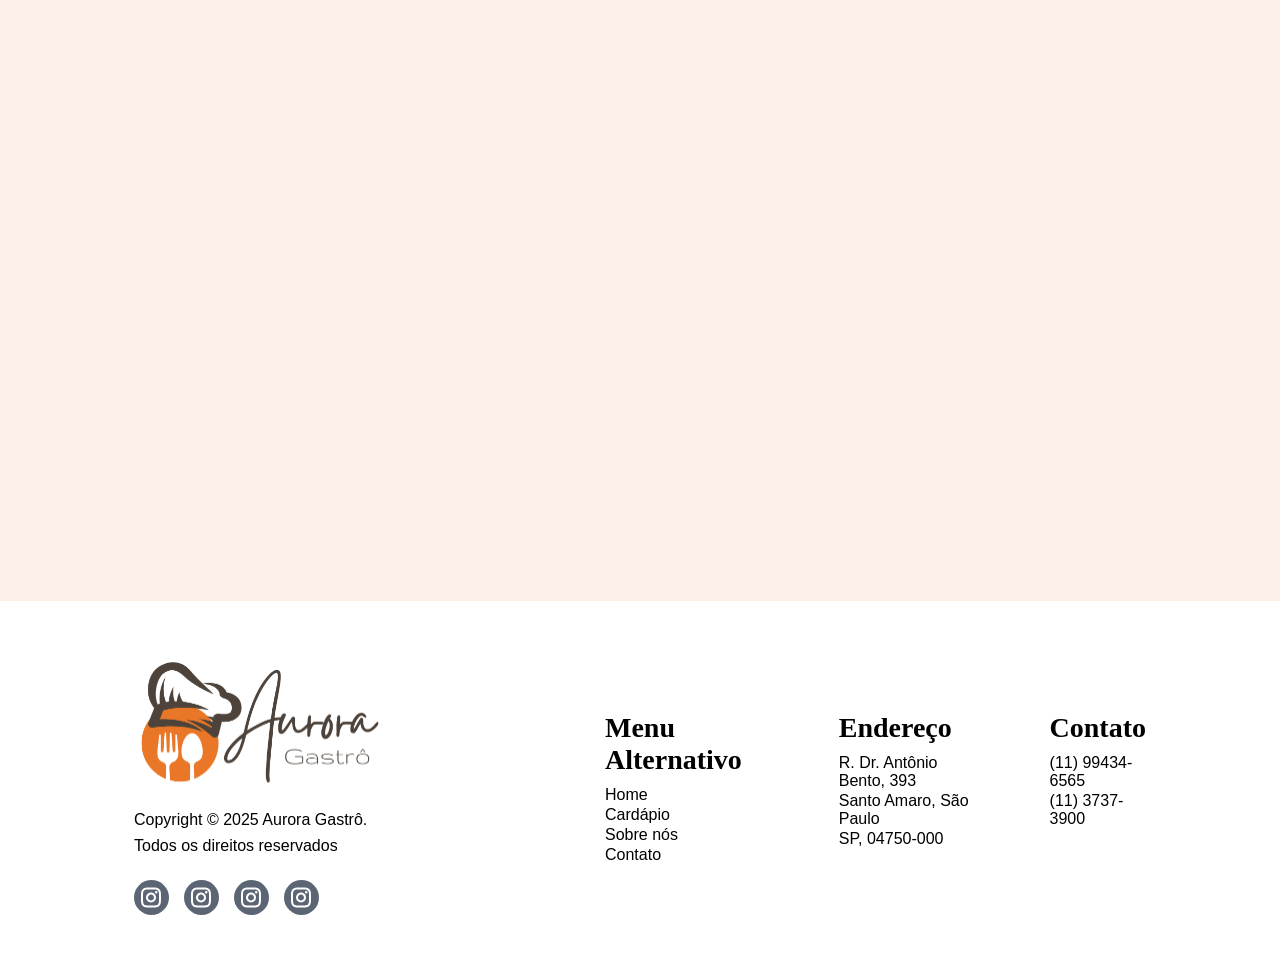
==== iframe.html @ 9812d262 "footer ended" ====
<!DOCTYPE html>
<html lang="en">

<head>
    <meta charset="UTF-8">
    <meta name="viewport" content="width=device-width, initial-scale=1.0">
    <title>Document</title>
    <link rel="stylesheet" href="./iframe.css">
</head>

<body>
    <section class="iframe-section">

        <iframe
            src="https://www.google.com/maps/embed?pb=!1m18!1m12!1m3!1d3654.8063692462224!2d-46.70641572466709!3d-23.64710447874104!2m3!1f0!2f0!3f0!3m2!1i1024!2i768!4f13.1!3m3!1m2!1s0x94ce50f8ac76dfdb%3A0xc160a87f059ec93d!2sSenac%20Largo%20Treze!5e0!3m2!1spt-BR!2sus!4v1762906262342!5m2!1spt-BR!2sus"
            width="600" height="450" style="border:0;" allowfullscreen="" loading="lazy"
            referrerpolicy="no-referrer-when-downgrade"></iframe>
    </section>

    <footer>
        <div class="container-content1">
            <img src="./src/assets/imgs/logo-restaurante footer.svg" alt="">
            <div class="text-group1-footer">
                <p>Copyright © 2025 Aurora Gastrô.</p>
                <p>Todos os direitos reservados</p>
            </div>

            <div class="social-icons">
                <img src="./src/assets/imgs/instagram.svg" alt="">
                <img src="/src/assets/imgs/instagram.svg" alt="">
                <img src="/src/assets/imgs/instagram.svg" alt="">
                <img src="/src/assets/imgs/instagram.svg" alt="">
            </div>

        </div>

        <div class="container-content2">
            <div class="group-content-footer">
                <h2>Menu Alternativo</h2>
                <nav class="nav-footer">
                    <ul>
                        <li><a href="">Home</a></li>
                        <li><a href="">Cardápio</a></li>
                        <li><a href="">Sobre nós</a></li>
                        <li><a href="">Contato</a></li>
                    </ul>
                </nav>
            </div>
            <div class="group-content-footer">
                <h2>Endereço</h2>
                <nav class="nav-footer">
                    <ul>
                        <li><a href="">R. Dr. Antônio Bento, 393 </a></li>
                        <li><a href="">Santo Amaro, São Paulo</a></li>
                        <li><a href="">SP, 04750-000</a></li>
                    </ul>
                </nav>
            </div>
            <div class="group-content-footer">
                <h2>Contato</h2>
                <nav class="nav-footer">
                    <ul>
                        <li><a href="">(11) 99434-6565</a></li>
                        <li><a href="">(11) 3737-3900</a></li>
                        
                    </ul>
                </nav>
            </div>
        </div>
    </footer>

</body>

</html>
---- iframe.css ----
@import url(./global.css);



.iframe-section {
    display: flex;
    align-items: center;
    justify-content: center;
    padding: 60px;
    background-color: #EA6D271A;
}

iframe {
    width: 1392px;
    height: 481px;
}

footer {
    display: flex;
    align-items: center;
    gap: 215px;
    padding: 60px 134px;
}

.container-content1 {
    display: flex;
    flex-direction: column;
    align-items: flex-start;
    gap: 25px;
}

.social-icons {
    display: flex;
    gap: 15px;
}

.text-group1-footer {
    gap: 8px;
    display: flex;
    flex-direction: column;

}

.text-group1-footer p {

    font-size: var(--font-body);
    font-family: var(--font-body);
}

.group-content-footer {
    display: flex;
    flex-direction: column;
    gap: 10px;

}

.group-content-footer h2 {
    font-size: var(--font-h3);
    font-family: var(--font-title);
}


.nav-footer ul {
    display: flex;
    flex-direction: column;
    gap: 2px;
    list-style: none;
}

.nav-footer ul a {
    text-decoration: none;
    font-family: var(--font-body);
    font-size: var(--font-body);
    color: black;
}

.container-content2 {
    display: flex;
    gap: 80px;
    align-items: flex-start;
}
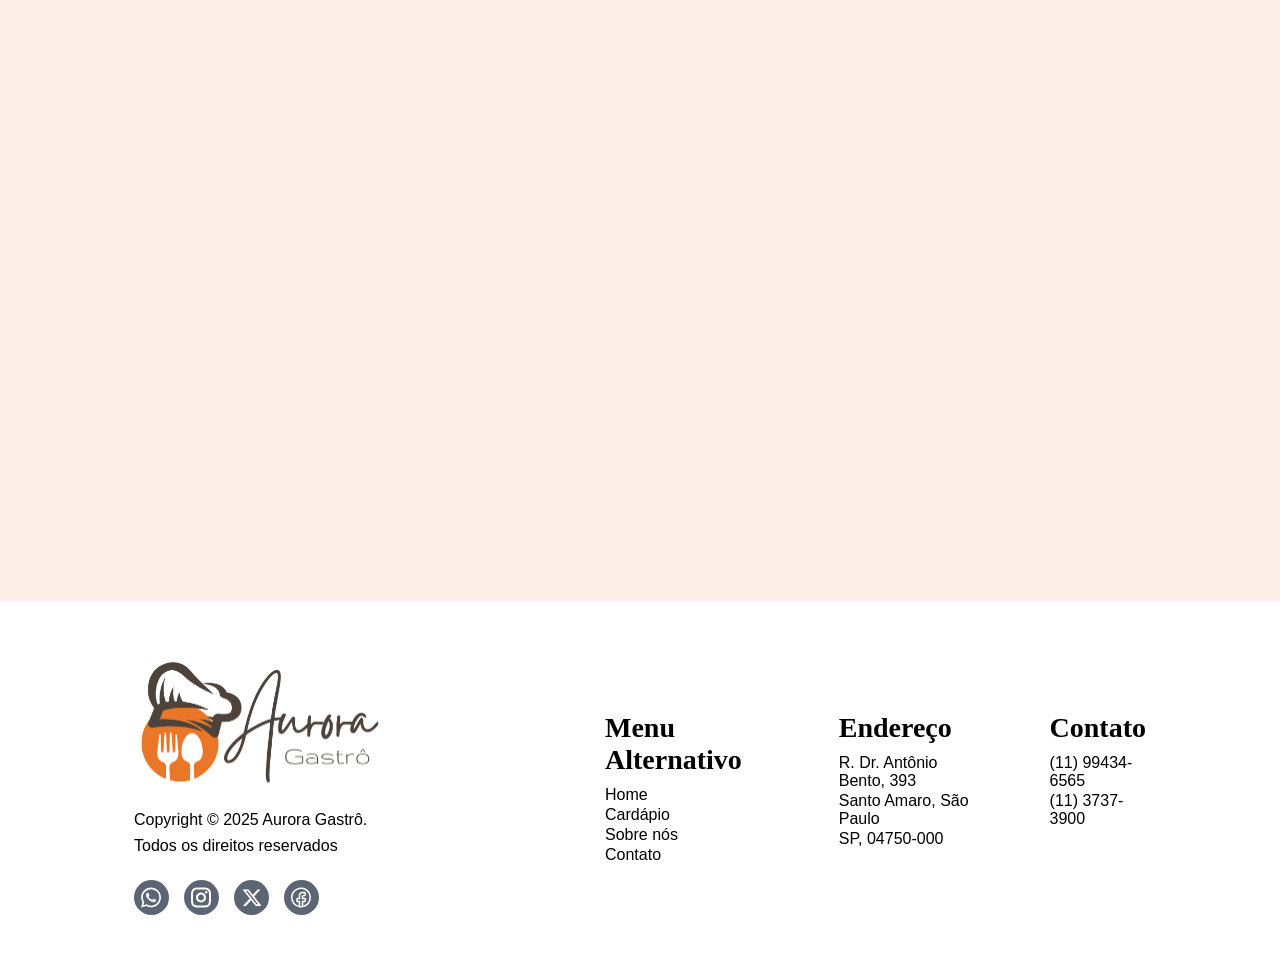
==== commit faa95e5f: "finished iframe and footer" ====
--- a/iframe.html
+++ b/iframe.html
@@ -26,10 +26,10 @@
             </div>
 
             <div class="social-icons">
-                <img src="./src/assets/imgs/instagram.svg" alt="">
+                <img src="./src/assets/imgs/whatsapp.svg" alt="">
                 <img src="/src/assets/imgs/instagram.svg" alt="">
-                <img src="/src/assets/imgs/instagram.svg" alt="">
-                <img src="/src/assets/imgs/instagram.svg" alt="">
+                <img src="/src/assets/imgs/X.svg" alt="">
+                <img src="/src/assets/imgs/facebook.svg" alt="">
             </div>
 
         </div>
--- a/iframe.css
+++ b/iframe.css
@@ -29,9 +29,30 @@
     gap: 25px;
 }
 
+.container-content1 img {
+    transition: 0.3s ease-in;
+
+}
+
+.container-content1 img:hover{
+
+    transform: scale(1.3);
+    
+    
+}
+
 .social-icons {
     display: flex;
     gap: 15px;
+}
+
+.social-icons img {
+    transition: 0.3s;
+}
+.social-icons img:hover{
+    filter: invert(1);
+    transform: scale(1.2);
+
 }
 
 .text-group1-footer {
@@ -74,6 +95,15 @@
     color: black;
 }
 
+.nav-footer ul li {
+    transition: 0.3s;
+}
+
+.nav-footer ul li:hover {
+    color: var(--color-secondary-L_gray);
+    transform: scale(1.1);
+}
+
 .container-content2 {
     display: flex;
     gap: 80px;
